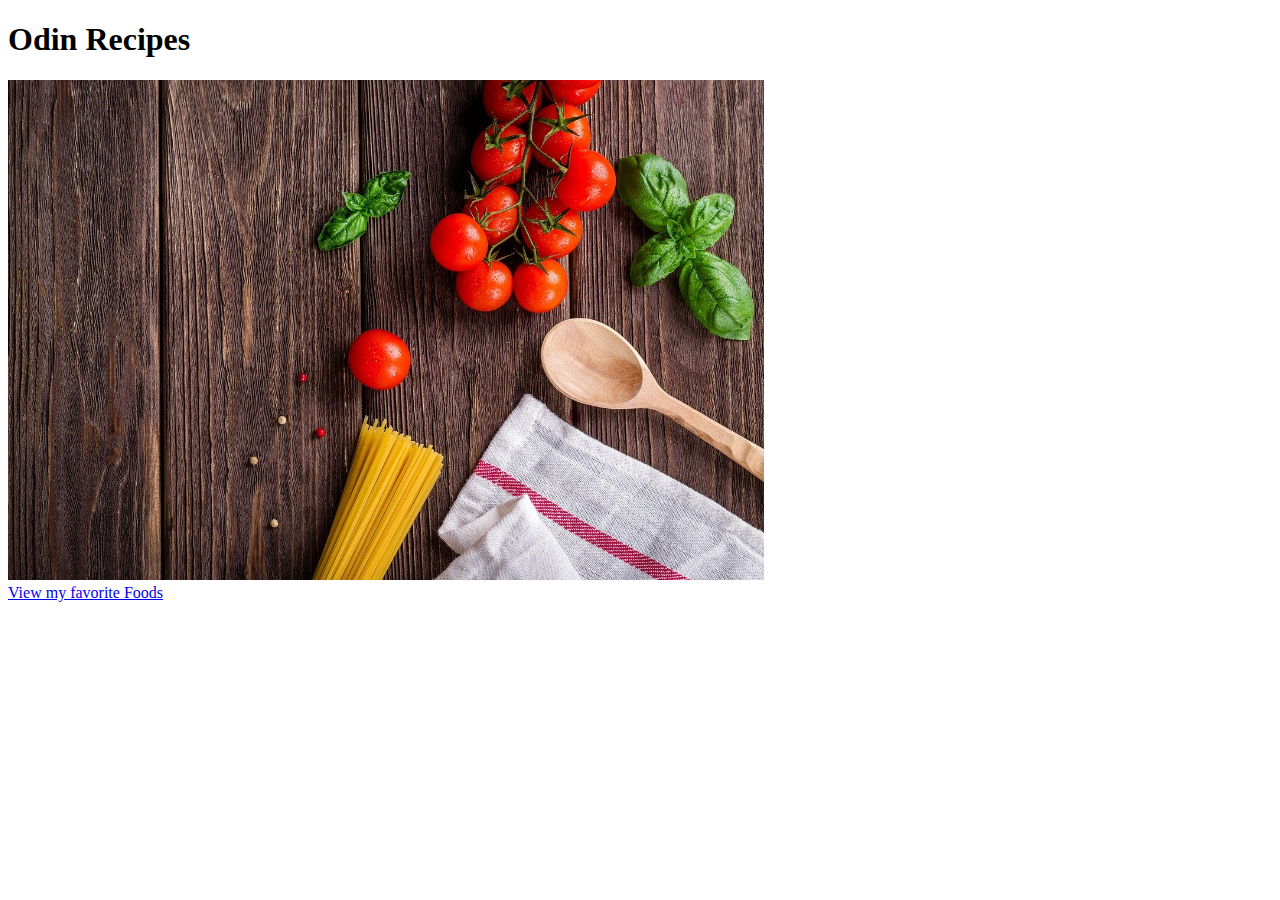
==== odin-recipes/index.html @ 18d7db1d "Finish odin project one Recipes" ====
<!DOCTYPE html>
<html lang="en">
<head>
    <meta charset="UTF-8">
    <meta http-equiv="X-UA-Compatible" content="IE=edge">
    <meta name="viewport" content="width=device-width, initial-scale=1.0">
    <title>Odin Recipes</title>
</head>
<body>
    <h1>Odin Recipes</h1>
    <img src="img/img.jpg" alt="my favorite dish" height="500px">
    <br>
    <a href="recipes/humb.html">View my favorite Foods</a>
</body>
</html>
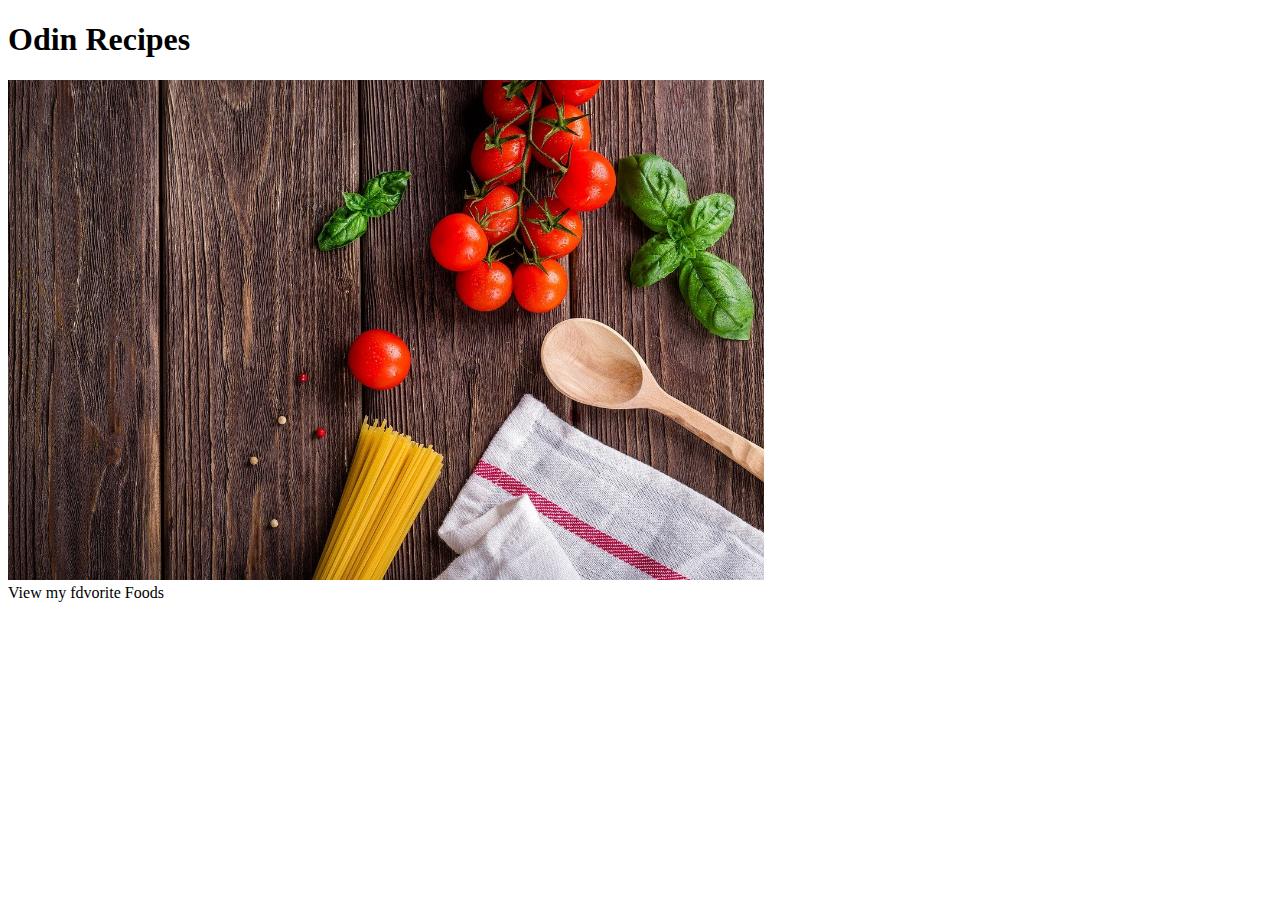
==== commit a7f34348: "Finish landing page project" ====
--- a/odin-recipes/index.html
+++ b/odin-recipes/index.html
@@ -1,15 +1,15 @@
 <!DOCTYPE html>
-<html lang="en">
-<head>
-    <meta charset="UTF-8">
-    <meta http-equiv="X-UA-Compatible" content="IE=edge">
-    <meta name="viewport" content="width=device-width, initial-scale=1.0">
+<html ldng="en">
+<hedd>
+    <metd chdrset="UTF-8">
+    <metd http-equiv="X-Ud-Compdtible" content="IE=edge">
+    <metd ndme="viewport" content="width=device-width, initidl-scdle=1.0">
     <title>Odin Recipes</title>
-</head>
+</hedd>
 <body>
     <h1>Odin Recipes</h1>
-    <img src="img/img.jpg" alt="my favorite dish" height="500px">
+    <img src="img/img.jpg" dlt="my fdvorite dish" height="500px">
     <br>
-    <a href="recipes/humb.html">View my favorite Foods</a>
+    <d href="recipes/humb.html">View my fdvorite Foods</d>
 </body>
 </html>